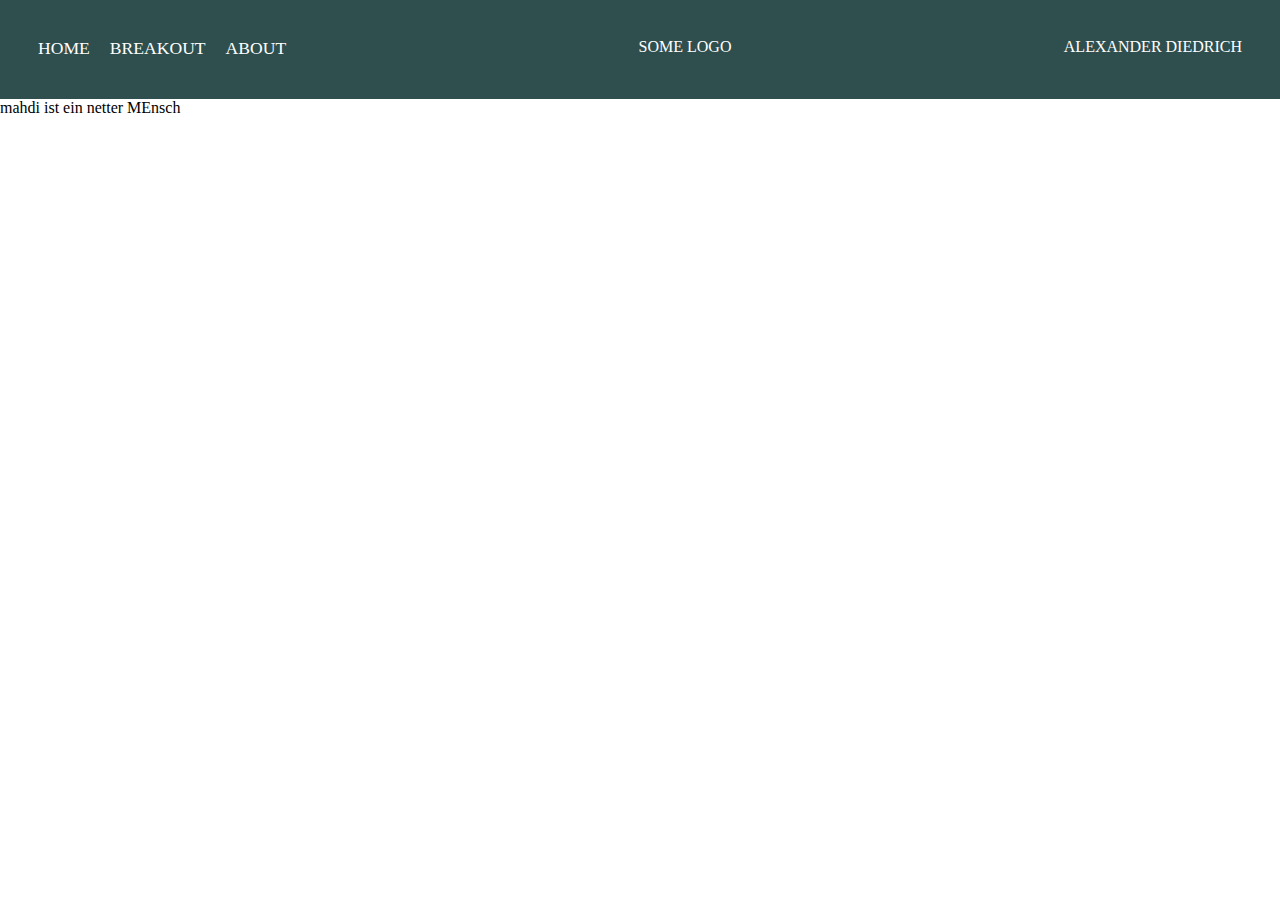
==== about.html @ 06be484c "." ====
<!DOCTYPE html>
<html>
    <head>
        <meta charset='UTF-8'>
        <title>About</title>
       <link rel="stylesheet" href="styles.css">
     
      </head>


      <body>
        <div class="container">
            <div class="nav-wrapper">
              <div class="left-side">
                <div class="nav-link-wrapper active-nav-link">
                  <a href="index.html">Home</a>
                </div>
        
                <div class="nav-link-wrapper">
                  <a href="breakout.html">breakout</a>
                </div>
              
                <div class="nav-link-wrapper">
                  <a href="about.html">About</a>
                </div>
              </div>
        
            <div class ="middle">
              <div class="logo">
                some logo
              </div>
            </div>
    
    
              <div class="right-side">
                <div class="brand">
                  alexander diedrich
                </div>
              </div>
            </div>
        </div>

        <div> mahdi ist ein netter MEnsch</div>
    
    </body>
</html>
---- styles.css ----
/*Master styles*/
body{
    margin: 0px;
}


.container{
    display: grid;
    grid-template-columns: 1fr;
}
/*Nav styles*/
.nav-wrapper {
    background-color:darkslategrey  ;
    display: flex;
    justify-content: space-between;
    padding: 38px;
}

.left-side{
    display: flex;
}


.middle{
    color: white;
    text-transform: uppercase;}



.right-side {
color: white;
text-transform: uppercase;
}

.nav-wrapper > .left-side > div{
   
     
    margin-right: 20px;
    font-size: 1.1em;
    text-transform: uppercase;
}

.nav-link-wrapper{
    
    height: 22px;
    border-bottom: 1px solid transparent;
    transition: border-bottom 0.5s;
}

.nav-link-wrapper a{
color: white;
text-decoration: none;
transition: color 0.5s;
}

.nav-link-wrapper:hover{
    border-bottom: 1px solid gray;
}

.nav-link-wrapper a:hover{
    color: gray;
}


/* meme*/

.meme img{
    position: absolute;
    display: block;
    margin-left:auto;
    margin-right: auto;
   
    height: 500px;
    width:    500px;
    position: center center;
    object-position: center center;
    opacity: 1;
    transition: opacity 500ms ease 0s;
}
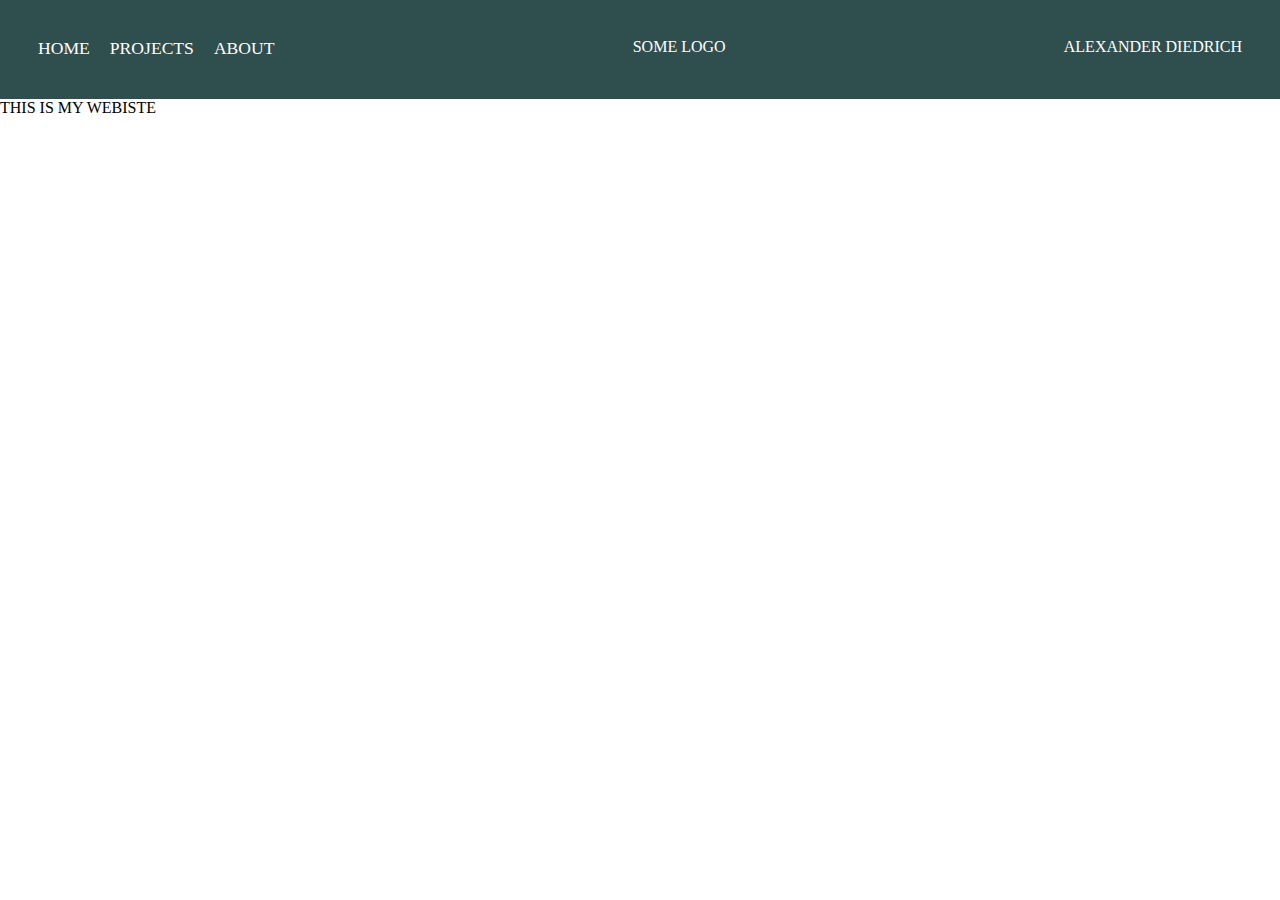
==== commit 899c472e: "projects" ====
--- a/about.html
+++ b/about.html
@@ -17,7 +17,7 @@
                 </div>
         
                 <div class="nav-link-wrapper">
-                  <a href="breakout.html">breakout</a>
+                  <a href="projects.html">projects</a>
                 </div>
               
                 <div class="nav-link-wrapper">
@@ -40,7 +40,7 @@
             </div>
         </div>
 
-        <div> mahdi ist ein netter MEnsch</div>
+        <div> THIS IS MY WEBISTE</div>
     
     </body>
 </html>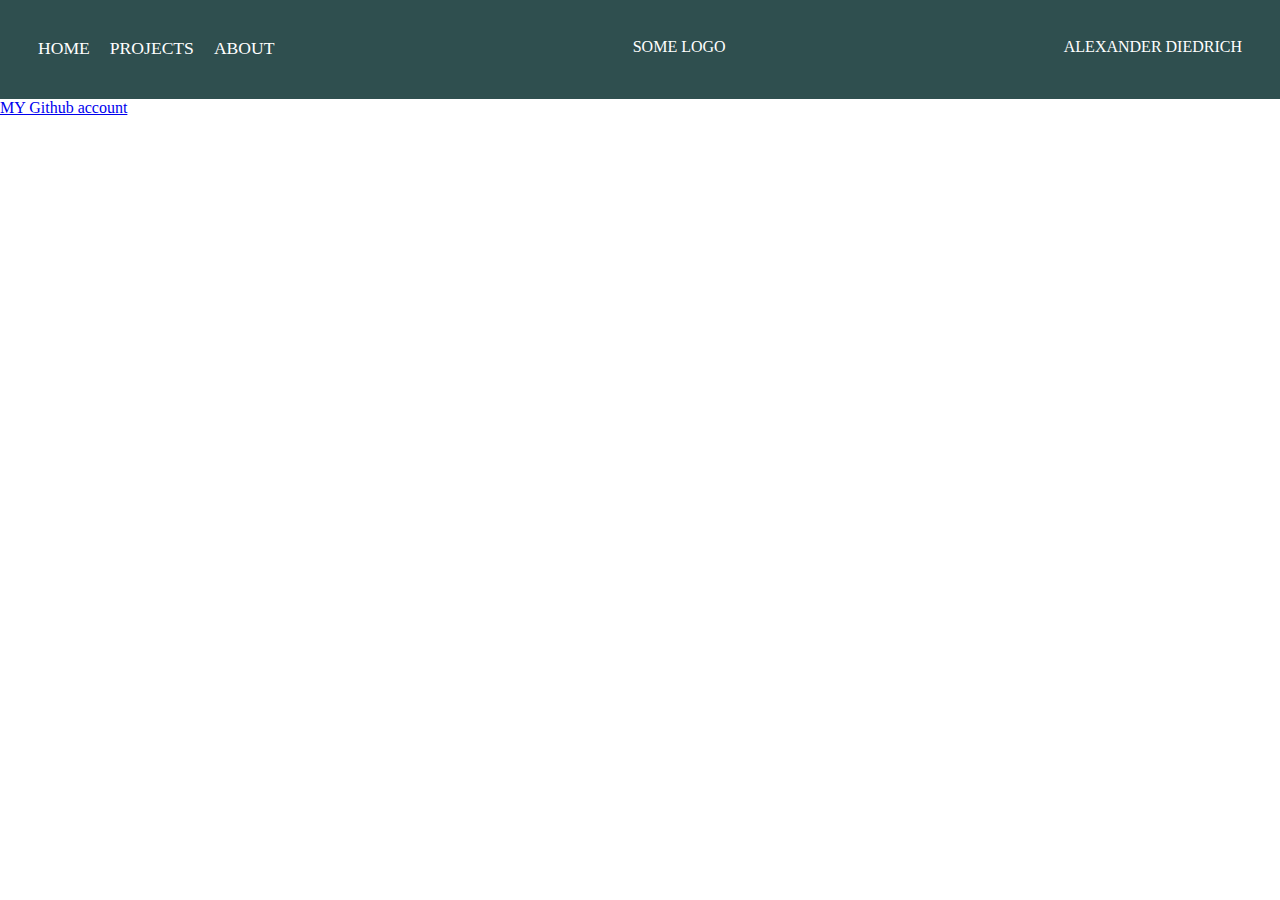
==== commit 5d52d749: "updates" ====
--- a/about.html
+++ b/about.html
@@ -40,7 +40,7 @@
             </div>
         </div>
 
-        <div> THIS IS MY WEBISTE</div>
+        <div><a href="https://github.com/Alex-Die"> MY Github account</a></div>
     
     </body>
 </html>--- a/styles.css
+++ b/styles.css
@@ -62,18 +62,93 @@
 }
 
 
-/* meme*/
+/* home */
+.welcome {
+    display: block;
+    margin-left: auto;
+    margin-right: auto;
+    margin-top: 200px;
+    
+  
+}
+.welcome-text{
+    display: block;
+    margin-left: auto;
+    margin-right: auto;
+    font-family: Arial;
+    font-size: 35px;
+}
+.welcome img{
+    height: 300px;
+    width:  500px;
+}
 
-.meme img{
-    position: absolute;
-    display: block;
-    margin-left:auto;
-    margin-right: auto;
+
+/* portfolio */
+
+.portfolio-items-wrapper{
+    display: grid;
+    grid-template-columns: 1fr 1fr 1fr;
+
+}
+
+.portfolio-item-wrapper{
+    position: relative;
+}
+
+.portfolio-img-background{
+ height: 570px;
+ width: 100%;
+ background-size:cover ;
+ background-position: center;
+ background-repeat: no-repeat;
+}
+
+.img-text-wrapper{
+    position:absolute;
+    top: 0;
+    display: flex;
+    flex-direction: column;
+    justify-content: center;
+    align-items: center;
+    height: 100%;
+    text-align: center;
+    padding-left: 45%;
    
-    height: 500px;
-    width:    500px;
-    position: center center;
-    object-position: center center;
-    opacity: 1;
-    transition: opacity 500ms ease 0s;
 }
+
+.logo-wrapper img{
+    width: 50%;
+    font-weight: 600;
+    margin-bottom: 20px;
+}
+
+.img-text-wrapper .subtitle{
+    font-family: sans-serif;
+    font-size: 20px;
+    font-weight: 600;
+  
+    text-transform: uppercase;
+color: white;
+
+}
+.img-text-wrapper .subtitle a{
+    font-weight: 600;
+    text-decoration: none;
+    color: white;
+    }
+
+.img-text-wrapper:hover .subtitle{
+    font-weight: 600;
+    color:yellow;
+}
+.img-text-wrapper:hover .subtitle a{
+    font-weight: 600;
+    text-decoration: none;
+    color:yellow;
+}
+
+.img-darken{
+    transition: 1s;
+    filter: brightness(10%);
+}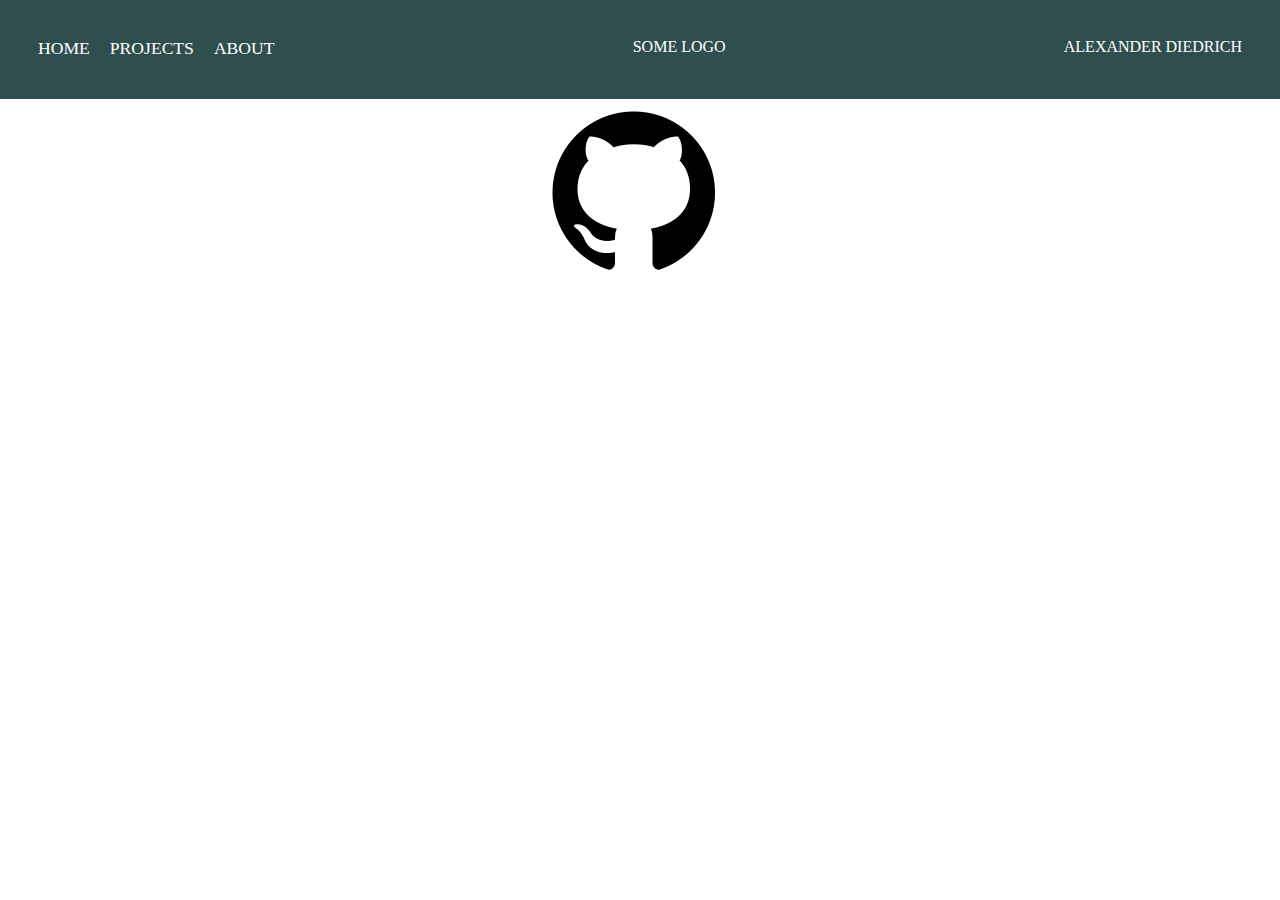
==== commit 3de60500: "it's just working" ====
--- a/about.html
+++ b/about.html
@@ -3,6 +3,7 @@
     <head>
         <meta charset='UTF-8'>
         <title>About</title>
+        <link rel="icon" type="image/x-icon" href="\images\favivcon.png" />
        <link rel="stylesheet" href="styles.css">
      
       </head>
@@ -40,7 +41,8 @@
             </div>
         </div>
 
-        <div><a href="https://github.com/Alex-Die"> MY Github account</a></div>
-    
-    </body>
+        <div class="about">
+         <a href="https://github.com/Alex-Die"><img src="images/githublogo.png" class="resize" ></a>    
+      </div>
+      </body>
 </html>--- a/styles.css
+++ b/styles.css
@@ -65,14 +65,14 @@
 /* home */
 .welcome {
     display: block;
-    margin-left: auto;
-    margin-right: auto;
-    margin-top: 200px;
+    text-align: center;
+    margin: 100px;
     
   
 }
 .welcome-text{
     display: block;
+
     margin-left: auto;
     margin-right: auto;
     font-family: Arial;
@@ -85,7 +85,8 @@
 
 
 /* portfolio */
-
+/* portfolio */
+/* portfolio */
 .portfolio-items-wrapper{
     display: grid;
     grid-template-columns: 1fr 1fr 1fr;
@@ -105,15 +106,15 @@
 }
 
 .img-text-wrapper{
+    padding-left: 45%;
     position:absolute;
     top: 0;
     display: flex;
     flex-direction: column;
     justify-content: center;
-    align-items: center;
     height: 100%;
     text-align: center;
-    padding-left: 45%;
+    padding-left: 40%;
    
 }
 
@@ -141,14 +142,20 @@
 .img-text-wrapper:hover .subtitle{
     font-weight: 600;
     color:yellow;
+    
 }
 .img-text-wrapper:hover .subtitle a{
     font-weight: 600;
     text-decoration: none;
     color:yellow;
+    background-color: red;
 }
 
-.img-darken{
-    transition: 1s;
-    filter: brightness(10%);
+/* about */
+.about{
+    text-align: center;
+}
+.resize {
+    height: 200px;
+    width: 200px;
 }